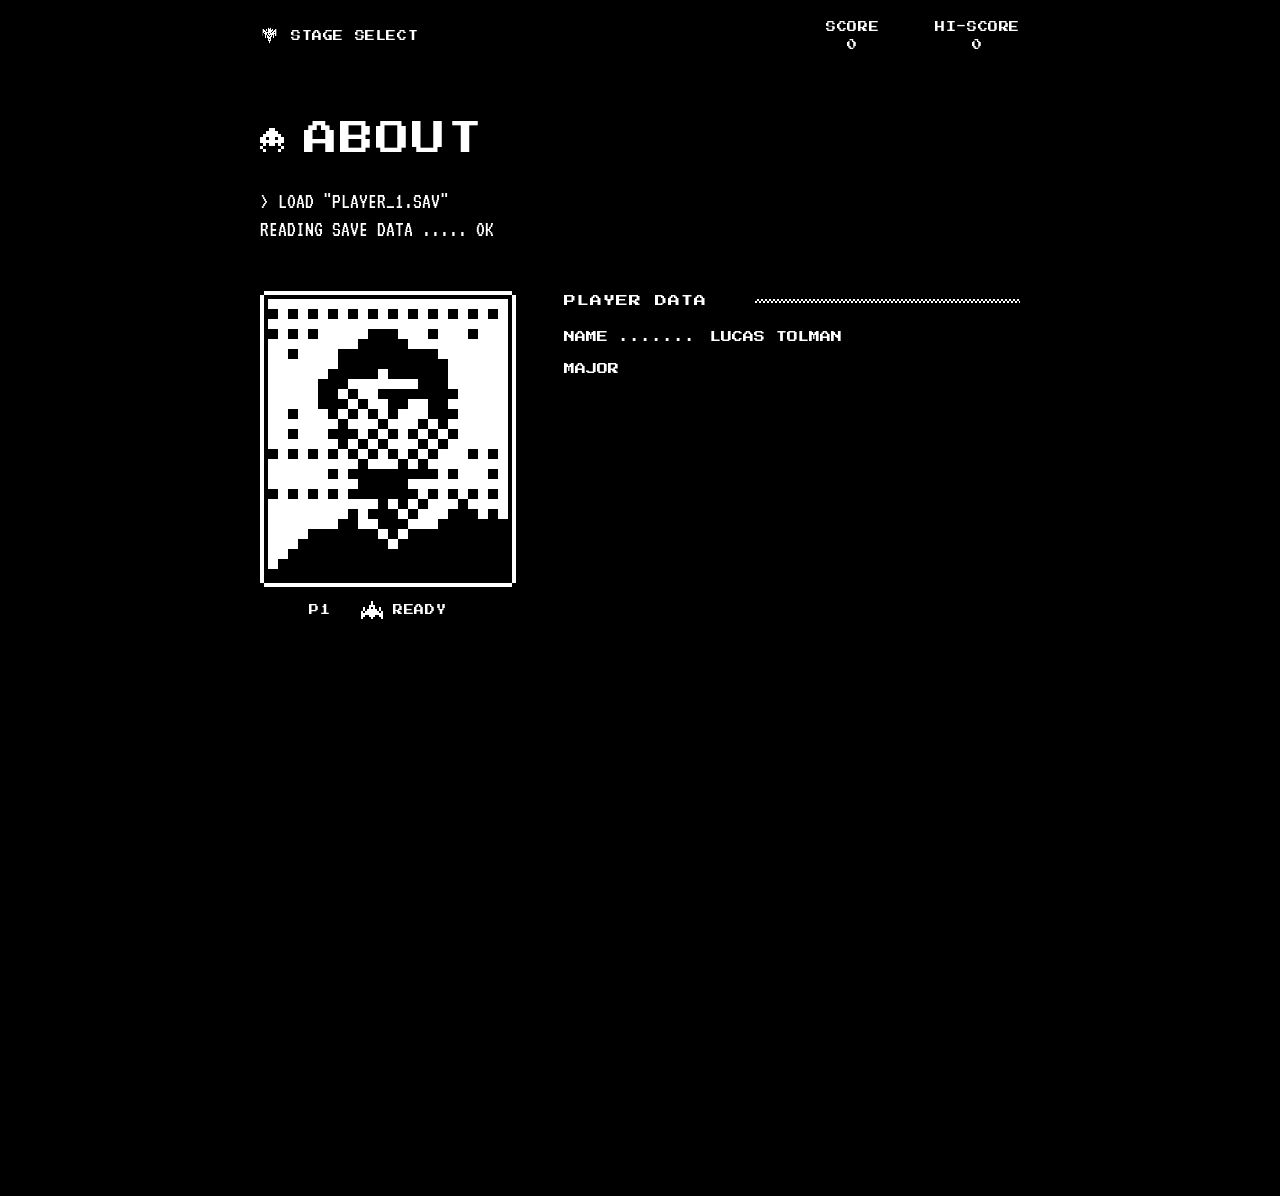
==== about.html @ dc3ba289 "Replace site with Space Invaders portfolio redesign Retro 1-bit Space Invaders theme built around th" ====
<!doctype html>
<html lang="en">
<head>
  <meta charset="utf-8">
  <meta name="viewport" content="width=device-width, initial-scale=1, viewport-fit=cover">
  <title>About · Lucas Tolman</title>
  <meta name="description" content="About Lucas Tolman: data science, marketing, AI and music.">
  <meta name="theme-color" content="#000000">
  <link rel="preconnect" href="https://fonts.googleapis.com">
  <link rel="preconnect" href="https://fonts.gstatic.com" crossorigin>
  <link href="https://fonts.googleapis.com/css2?family=Press+Start+2P&family=VT323&display=swap" rel="stylesheet">
  <link rel="stylesheet" href="stage.css">
  <script>document.documentElement.classList.add('js')</script>
  <script src="space-invaders-hero.js" defer></script>
  <script src="assets/portrait.js" defer></script>
  <script src="stage.js" defer></script>
</head>
<body>
<div class="crt">
  <header class="hud">
    <div class="stage-nav">
      <button class="stage-toggle" type="button" aria-expanded="false" aria-controls="stage-list"><span class="cursor" aria-hidden="true"></span>STAGE SELECT</button>
      <nav class="dropdown pixel-frame" id="stage-list" aria-label="Stages" hidden>
        <ul>
          <li><a href="about.html" aria-current="page"><span class="cursor" aria-hidden="true"></span><span>ABOUT</span></a></li>
          <li><a href="experience.html" data-nav><span class="cursor" aria-hidden="true"></span><span>EXPERIENCE</span></a></li>
          <li><a href="contact.html" data-nav><span class="cursor" aria-hidden="true"></span><span>CONTACT</span></a></li>
          <li class="home"><a href="index.html" data-nav><span class="cursor" aria-hidden="true"></span><span>HOME</span></a></li>
        </ul>
      </nav>
    </div>
    <div class="score"><span>SCORE</span><span data-score>0</span></div>
    <div class="score hi"><span>HI-SCORE</span><span data-hi>0</span></div>
  </header>
  <div class="ufo-lane" aria-hidden="true"></div>

  <main class="screen" id="main">
    <header class="title-card">
      <span class="sprite squid" data-pts="30" aria-hidden="true"></span>
      <h1>ABOUT</h1>
    </header>

    <!-- PLACEHOLDER COPY: drafted from the old portfolio. Edit the text freely; the typing picks up whatever is here. -->

    <div class="console" data-tw aria-hidden="true">
      <p class="cmd" data-speed="human">LOAD "PLAYER_1.SAV"</p>
      <p>READING SAVE DATA<span data-speed="slow"> .....</span> OK</p>
    </div>

    <section class="profile block">
      <figure class="portrait" data-tw>
        <canvas class="pixel-frame" data-run="portrait" width="120" height="140" role="img"
          aria-label="1-bit dithered portrait of Lucas Tolman smiling in front of a tiled wall"></canvas>
        <figcaption>P1 <span class="sprite mini" aria-hidden="true"></span> READY</figcaption>
      </figure>

      <div data-tw>
        <h2 class="sec">PLAYER DATA</h2>
        <dl class="kv" data-leaders>
          <div><dt>NAME</dt><dd>LUCAS TOLMAN</dd></div>
          <div><dt>MAJOR</dt><dd>DATA SCIENCE + BUSINESS</dd></div>
          <div><dt>CLASS</dt><dd>NORTHEASTERN '26</dd></div>
          <div><dt>LOCATION</dt><dd>BOSTON, MA</dd></div>
          <div><dt>ROLE</dt><dd>MARKETING x AI</dd></div>
          <div><dt>HOBBY</dt><dd>DJ / PRODUCER</dd></div>
        </dl>
      </div>
    </section>

    <section class="block" data-tw>
      <h2 class="sec">BIO.TXT</h2>
      <p class="prose">I build at the intersection of strategic operations, AI product management, and growth marketing. I studied Data Science and Business Administration at Northeastern, concentrating in marketing, spending my freshman year at their London campus.</p>
      <p class="prose">I currently work at ServiceNow, focusing on AI product strategy and enablement for marketing. My team is building the destination for AI-native marketers through transformation efforts. Outside of work, music is my passion: I've been producing and DJing for 8+ years, and it fuels the creative side I bring to my professional work.</p>
    </section>

    <p class="prompt" data-tw aria-hidden="true">&gt; <span class="idle-caret"></span></p>
  </main>

</div>
</body>
</html>
---- stage.css ----
/* ─────────────────────────────────────────────────────────────
   stage.css · shared look for the stage pages (about / experience / contact)
   1-bit, like the hero: white ink on black paper, nothing in between.
   Press Start 2P = game UI (menus, labels, settings)
   VT323          = terminal (commands and the prose they print)
   ───────────────────────────────────────────────────────────── */

:root {
  --ink: #fff;
  --paper: #000;
  --px: 4px;                         /* one "pixel" of UI chrome */
  --col: 760px;                      /* reading column */
  --pixel: 'Press Start 2P', ui-monospace, Menlo, Consolas, monospace;
  --term: 'VT323', ui-monospace, Menlo, Consolas, monospace;
  --cursor: none;                    /* sprites: filled in by stage.js from the hero's art */
  --dither: conic-gradient(var(--ink) 25%, transparent 0 50%, var(--ink) 0 75%, transparent 0) 0 0 / 4px 4px;
}

*, *::before, *::after { box-sizing: border-box; margin: 0; }
html, body { background: var(--paper); color: var(--ink); }
body {
  font-family: var(--pixel);
  font-size: 11px;
  line-height: 1.6;
  -webkit-font-smoothing: none;
  font-smooth: never;
  text-rendering: optimizeSpeed;
  overflow-x: hidden;
}
a { color: inherit; }
::selection { background: var(--ink); color: var(--paper); }
:focus { outline: none; }
:focus-visible { outline: 2px solid var(--ink); outline-offset: 4px; }

/* the whole screen powers on like the stage-select panel does */
.crt { min-height: 100vh; min-height: 100svh; display: flex; flex-direction: column; animation: boot 0.3s steps(6, end) both; }

/* pixel-art frame: square edges with the corners notched out (same trick as the home page) */
.pixel-frame {
  box-shadow:
    0 calc(-1 * var(--px)) 0 0 var(--ink),
    0 var(--px) 0 0 var(--ink),
    calc(-1 * var(--px)) 0 0 0 var(--ink),
    var(--px) 0 0 0 var(--ink);
}

/* ── sprites (art comes from space-invaders-hero.js) ── */
.sprite {
  --s: 3;
  display: inline-block;
  flex: none;
  position: relative;
  width: calc(var(--w) * var(--s) * 1px);
  height: calc(var(--h) * var(--s) * 1px);
  background: var(--img0) 0 0 / 100% 100% no-repeat;
  image-rendering: pixelated;
}
.f1 .sprite { background-image: var(--img1, var(--img0)); }
.sprite.squid { --w: 8;  --h: 8; --img0: var(--squid-0); --img1: var(--squid-1); }
.sprite.crab  { --w: 11; --h: 8; --img0: var(--crab-0);  --img1: var(--crab-1); }
.sprite.octo  { --w: 12; --h: 8; --img0: var(--octo-0);  --img1: var(--octo-1); }
.sprite.ufo   { --w: 16; --h: 7; --img0: var(--ufo-0); }
.sprite.mini  { --w: 11; --h: 9; --img0: var(--mini-0); }

/* shoot the decorations: they burst, score, and drop back in a few seconds later */
.sprite[data-pts] { cursor: crosshair; }
.sprite.is-hit { background: none; }
.sprite.is-hit::after {
  content: '';
  position: absolute;
  left: 50%; top: 50%;
  width: calc(13px * var(--s)); height: calc(8px * var(--s));
  transform: translate(-50%, -50%);
  background: var(--boom-0) 0 0 / 100% 100% no-repeat;
  image-rendering: pixelated;
}
.sprite.is-gone { visibility: hidden; }
.pts {
  position: absolute;
  z-index: 20;
  font-family: var(--pixel);
  font-size: 10px;
  line-height: 1;
  pointer-events: none;
  transform: translate(-50%, -50%);
  animation: float-up 0.9s steps(6, end) forwards;
}

/* the fighter as a menu cursor, turned to point right */
.cursor {
  display: inline-block;
  width: 17px;
  height: 19px;
  flex: none;
  margin: 0 1px;
  background: var(--cursor) center / 17px 19px no-repeat;
  image-rendering: pixelated;
  transform: rotate(90deg);
}

/* ── HUD: same layout as the game ── */
.hud {
  position: relative;
  display: grid;
  grid-template-columns: 1fr auto auto;
  align-items: center;
  column-gap: clamp(20px, 5vw, 56px);
  width: 100%;
  max-width: calc(var(--col) + 32px);
  margin: 0 auto;
  padding: 16px max(16px, env(safe-area-inset-right)) 4px max(16px, env(safe-area-inset-left));
  font-size: 10px;
  line-height: 1;
}
.score { display: grid; gap: 8px; text-align: center; letter-spacing: 0.06em; }
.ufo-lane { position: relative; height: 34px; overflow: hidden; }
.ufo-lane .sprite { position: absolute; left: 0; top: 10px; --s: 2; will-change: transform; }

/* ── stage select: a dropdown in the HUD, styled like the home page's menu ── */
.stage-nav { position: relative; justify-self: start; margin-left: -8px; }
.stage-toggle {
  display: inline-flex;
  align-items: center;
  gap: 12px;
  padding: 10px 14px 10px 8px;
  border: 0;
  font: inherit;
  letter-spacing: 0.06em;
  cursor: pointer;
}
/* the fighter points down at the menu, and up while it's open */
.stage-toggle .cursor { transform: rotate(180deg) scale(0.8); }
.stage-toggle[aria-expanded="true"] .cursor { transform: scale(0.8); }

.dropdown {
  position: absolute;
  top: calc(100% + 12px);
  left: 0;
  z-index: 30;
  min-width: 100%;
  padding: 10px 6px;
  background: var(--paper);
  font-size: 11px;
}
.dropdown[hidden] { display: none; }
.dropdown:not([hidden]) { animation: unroll 0.2s steps(5, end) both; }
.dropdown ul { list-style: none; padding: 0; display: grid; gap: 2px; }
.dropdown li { opacity: 0; }
.dropdown:not([hidden]) li { animation: appear 0s linear forwards; }
.dropdown:not([hidden]) li:nth-child(1) { animation-delay: 0.16s; }
.dropdown:not([hidden]) li:nth-child(2) { animation-delay: 0.22s; }
.dropdown:not([hidden]) li:nth-child(3) { animation-delay: 0.28s; }
.dropdown:not([hidden]) li:nth-child(4) { animation-delay: 0.34s; }
.dropdown a {
  display: grid;
  grid-template-columns: 17px auto;
  align-items: center;
  gap: 14px;
  padding: 12px 18px 12px 8px;
  line-height: 1;
  letter-spacing: 0.08em;
  text-decoration: none;
  white-space: nowrap;
}
.dropdown .cursor { visibility: hidden; }
.dropdown a.is-active .cursor { visibility: visible; animation: blink 0.8s steps(1, end) infinite; }
.dropdown [aria-current="page"] span + span { text-decoration: underline; text-decoration-thickness: 2px; text-underline-offset: 5px; }
/* HOME sits apart from the stages, under a dithered rule */
.dropdown .home { position: relative; margin-top: 10px; padding-top: 10px; }
.dropdown .home::before { content: ''; position: absolute; top: 0; left: 8px; right: 8px; height: 4px; background: var(--dither); }

/* invert on hover / focus, exactly like the home page buttons */
.stage-toggle, .channel-link, .dropdown a {
  color: var(--ink);
  background: transparent;
  outline: none;
}
.stage-toggle:focus-visible, .stage-toggle[aria-expanded="true"],
.channel-link:focus-visible, .channel-link.is-active { background: var(--ink); color: var(--paper); }
.stage-toggle:focus-visible .cursor, .stage-toggle[aria-expanded="true"] .cursor, .channel-link.is-active .cursor { filter: invert(1); }
@media (hover: hover) {
  .stage-toggle:hover { background: var(--ink); color: var(--paper); }
  .stage-toggle:hover .cursor { filter: invert(1); }
}
[data-nav].is-chosen { animation: chosen 0.09s steps(1, end) infinite; }

/* ── the reading column ── */
.screen {
  flex: 1;
  width: 100%;
  max-width: calc(var(--col) + 32px);
  margin: 0 auto;
  padding: 28px 16px max(72px, env(safe-area-inset-bottom));
}

.title-card {
  display: flex;
  align-items: center;
  gap: 20px;
  margin-bottom: 30px;
}
.title-card h1 {
  font-size: clamp(22px, 5.4vw, 34px);
  font-weight: normal;
  line-height: 1.1;
  letter-spacing: 0.06em;
  animation: banner 0.6s steps(1, end) both;
}
.title-card .sprite { animation: drop-in 0.5s steps(5, end) both; }

/* terminal: a prompt, a command, what it printed */
.console {
  font-family: var(--term);
  font-size: 22px;
  line-height: 1.25;
  margin-bottom: 48px;
}
.cmd::before { content: '> '; content: '> ' / ''; }
.term { font-family: var(--term); font-size: 22px; line-height: 1.3; }

/* section heads: label, then a dithered rule out to the edge */
.sec {
  display: flex;
  align-items: center;
  gap: 16px;
  margin: 0 0 22px;
  font-size: 12px;
  font-weight: normal;
  letter-spacing: 0.08em;
  line-height: 1;
}
.sec::after {
  content: '';
  flex: 1;
  height: 4px;
  background: var(--dither);
  transform-origin: left;
}
.tw-in.sec::after { animation: grow 0.45s steps(9, end) both; }
.block { margin-bottom: 56px; }

/* game-settings rows: LABEL ........ VALUE */
.kv { display: grid; grid-template-columns: max-content 1fr; column-gap: 14px; row-gap: 14px; line-height: 1.6; }
.kv > div { display: contents; }
.kv dt { white-space: pre; }
.kv dd { overflow-wrap: anywhere; }
.kv .dots { white-space: pre; }

.prose { font-family: var(--term); font-size: 22px; line-height: 1.3; max-width: 62ch; }
.prose + .prose { margin-top: 0.8em; }

/* the last line of every page: a prompt waiting for you */
.prompt { margin-top: 8px; font-family: var(--term); font-size: 22px; line-height: 1; }
.idle-caret { display: inline-block; width: 0.5em; height: 0.9em; vertical-align: -0.1em; background: var(--ink); animation: blink 1s steps(1, end) infinite; }

/* ─────────────── typewriter ───────────────
   Text stays in the layout from the start (transparent until typed), so nothing
   reflows while it types and screen readers get all of it straight away.
   Elements wait at opacity 0 until the typing reaches them. */
.js [data-tw]:not(.tw-armed) { visibility: hidden; animation: failsafe 0s 3s forwards; }
.tw-armed:not(.tw-done) :not(.tw-in, .tw-cur, .tw-off) { opacity: 0; }
.tw-armed:not(.tw-done) { cursor: pointer; }
.tw-armed:not(.tw-done) a { pointer-events: none; }
.tw-off { color: transparent; }
.tw-cur { background: currentColor; -webkit-text-fill-color: transparent; }

/* ── keyframes ── */
@keyframes boot { from { clip-path: inset(49.5% 0 49.5% 0); } to { clip-path: inset(0 0 0 0); } }
@keyframes blink { 50% { visibility: hidden; } }
@keyframes appear { to { opacity: 1; } }
@keyframes unroll { from { clip-path: inset(0 0 100% 0); } to { clip-path: inset(-8px -8px -8px -8px); } }
@keyframes banner { 0%, 34%, 68% { visibility: visible; } 17%, 51% { visibility: hidden; } }
@keyframes drop-in { from { transform: translateY(-24px); opacity: 0; } 20% { opacity: 1; } to { transform: none; opacity: 1; } }
@keyframes grow { from { transform: scaleX(0); } to { transform: scaleX(1); } }
@keyframes chosen { 0% { background: var(--ink); color: var(--paper); } 50% { background: transparent; color: var(--ink); } }
@keyframes float-up { from { margin-top: 0; } 80% { opacity: 1; } to { margin-top: -22px; opacity: 0; } }
@keyframes failsafe { to { visibility: visible; } }

@media (max-width: 560px) {
  body { font-size: 10px; }
  .hud { grid-template-columns: 1fr auto; padding-top: 12px; }
  .hud .score.hi { display: none; }
  .stage-nav { margin-left: -4px; }
  .stage-toggle { font-size: 9px; gap: 8px; padding: 8px 10px 8px 4px; }
  .title-card { gap: 14px; margin-bottom: 24px; }
  .title-card .sprite { --s: 2; }
  .console, .term, .prose, .prompt { font-size: 20px; }
  .kv { grid-template-columns: 1fr; row-gap: 4px; }
  .kv dd { padding-left: 2ch; margin-bottom: 10px; }
  .kv .dots { display: none; }
}

@media (prefers-reduced-motion: reduce) {
  .crt, .title-card h1, .title-card .sprite, .tw-in.sec::after { animation: none; }
  .idle-caret { animation: none; }
  .dropdown:not([hidden]), .dropdown:not([hidden]) li { animation: none; }
  .dropdown li { opacity: 1; }
}

/* ═════════════ page parts ═════════════ */

/* ── about: player card ── */
.profile { display: grid; grid-template-columns: auto 1fr; gap: 32px 48px; align-items: start; }
.portrait { display: grid; justify-items: center; gap: 18px; padding: var(--px); }
/* a black gap between frame and photo keeps a bright background from merging into the frame */
.portrait canvas { display: block; box-sizing: content-box; width: 240px; height: 280px; padding: var(--px); image-rendering: pixelated; background: var(--paper); }
.portrait figcaption { display: flex; align-items: center; gap: 10px; font-size: 10px; line-height: 1; letter-spacing: 0.08em; }
.portrait .sprite { --s: 2; }
.profile .sec { margin-top: 4px; }

/* ── experience: mission log, laid out like the attract-mode score table ── */
.attract { text-align: center; font-size: 13px; font-weight: normal; letter-spacing: 0.08em; line-height: 1.4; margin: 0 0 44px; }
.table { list-style: none; padding: 0; display: grid; gap: 56px; margin-bottom: 64px; }
.entry { display: grid; grid-template-columns: 56px 1fr; gap: 0 20px; }
.entry > .sprite { justify-self: center; margin-top: 1px; }
.entry-title { font-size: 14px; font-weight: normal; letter-spacing: 0.06em; line-height: 1.3; margin-bottom: 14px; }
.entry-role { font-size: 10px; line-height: 1.9; letter-spacing: 0.04em; margin-bottom: 4px; }
.entry-meta { margin-bottom: 16px; }


/* ── contact: comms menu ── */
.channels { list-style: none; padding: 0; display: grid; gap: 6px; }
.channels li { display: flex; }
.channel-link {
  flex: 0 1 auto;
  min-width: 0;
  display: grid;
  grid-template-columns: 17px max-content 1fr;
  align-items: center;
  gap: 14px;
  padding: 13px 14px 13px 8px;
  line-height: 1.5;
  text-decoration: none;
}
.channel-link .cursor { visibility: hidden; }
.channel-link.is-active .cursor { visibility: visible; animation: blink 0.8s steps(1, end) infinite; }
.channel-link .k, .channel-link .dots { white-space: pre; }
.channel-link .v { overflow-wrap: anywhere; }


/* wide screens: the cursor hangs in the margin so the labels line up with the rest of the page */
@media (min-width: 880px) {
  .channel-link { margin-left: -39px; }
}
@media (max-width: 640px) {
  .profile { grid-template-columns: 1fr; }
  .portrait { justify-self: center; }
}
@media (max-width: 560px) {
  .entry { grid-template-columns: 36px 1fr; gap: 0 12px; }
  .entry > .sprite { --s: 2; }
  .entry-title { font-size: 12px; }
  .channel-link { grid-template-columns: 1fr; row-gap: 8px; margin-left: -8px; }
  .channel-link .cursor, .channel-link .dots { display: none; }
}
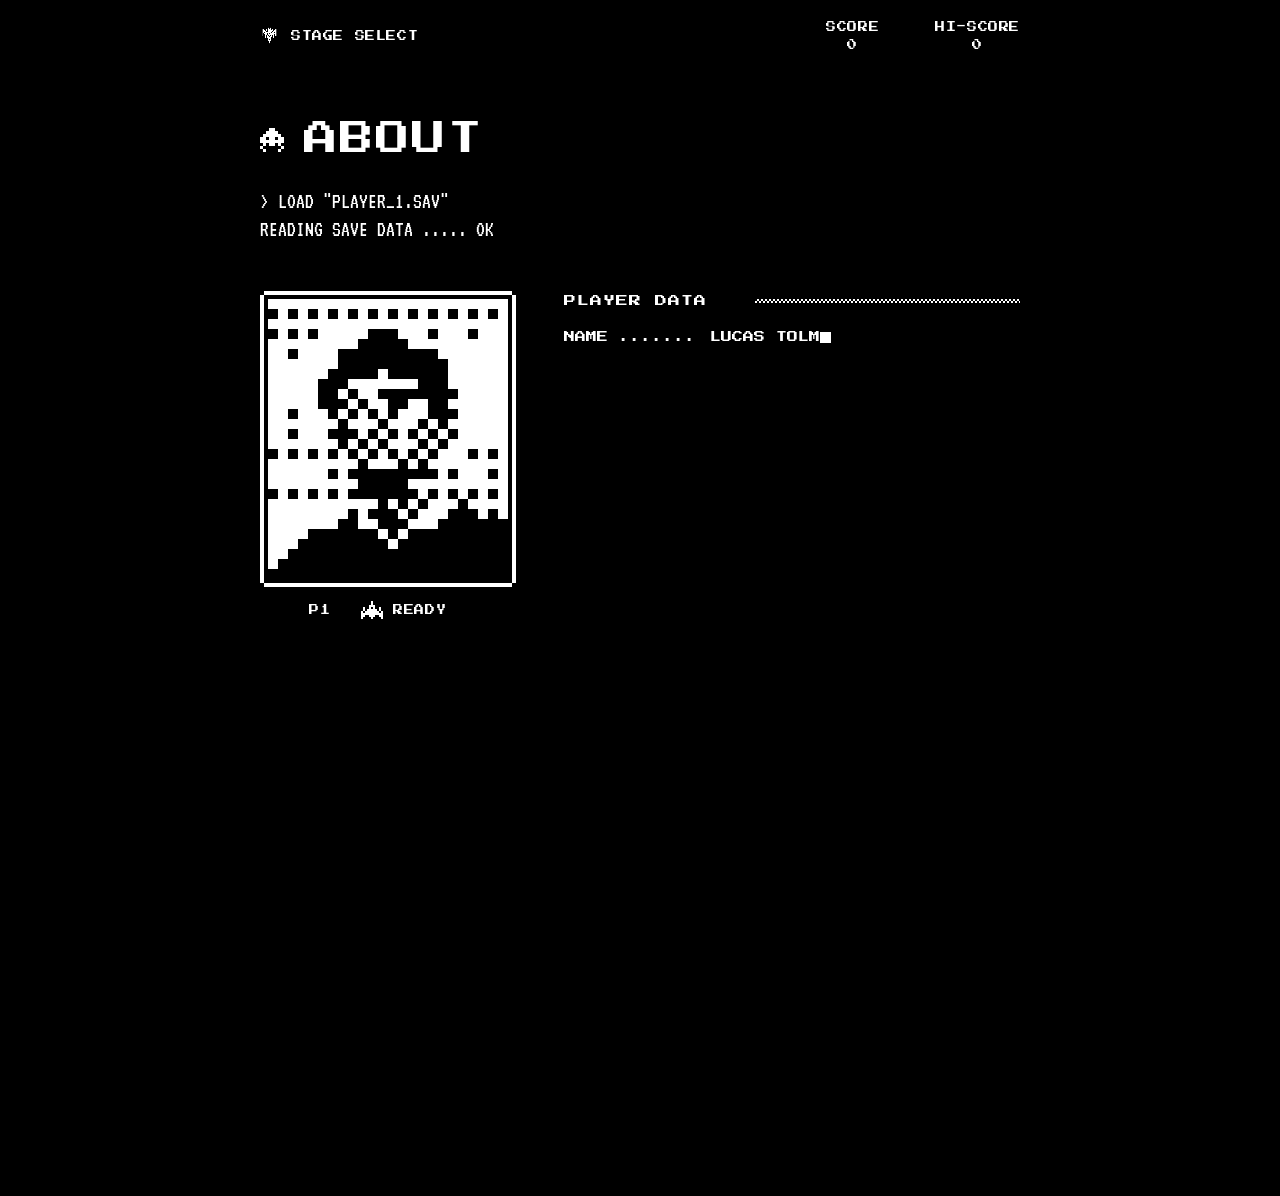
==== commit 9ea24bfd: "Clean URLs and a browser-tab favicon Internal navigation now links to /about, /experience, /contact " ====
--- a/about.html
+++ b/about.html
@@ -6,6 +6,9 @@
   <title>About · Lucas Tolman</title>
   <meta name="description" content="About Lucas Tolman: data science, marketing, AI and music.">
   <meta name="theme-color" content="#000000">
+  <link rel="icon" href="/favicon.svg" type="image/svg+xml">
+  <link rel="icon" href="/favicon.ico" sizes="any">
+  <link rel="apple-touch-icon" href="/apple-touch-icon.png">
   <link rel="preconnect" href="https://fonts.googleapis.com">
   <link rel="preconnect" href="https://fonts.gstatic.com" crossorigin>
   <link href="https://fonts.googleapis.com/css2?family=Press+Start+2P&family=VT323&display=swap" rel="stylesheet">
@@ -22,10 +25,10 @@
       <button class="stage-toggle" type="button" aria-expanded="false" aria-controls="stage-list"><span class="cursor" aria-hidden="true"></span>STAGE SELECT</button>
       <nav class="dropdown pixel-frame" id="stage-list" aria-label="Stages" hidden>
         <ul>
-          <li><a href="about.html" aria-current="page"><span class="cursor" aria-hidden="true"></span><span>ABOUT</span></a></li>
-          <li><a href="experience.html" data-nav><span class="cursor" aria-hidden="true"></span><span>EXPERIENCE</span></a></li>
-          <li><a href="contact.html" data-nav><span class="cursor" aria-hidden="true"></span><span>CONTACT</span></a></li>
-          <li class="home"><a href="index.html" data-nav><span class="cursor" aria-hidden="true"></span><span>HOME</span></a></li>
+          <li><a href="/about" aria-current="page"><span class="cursor" aria-hidden="true"></span><span>ABOUT</span></a></li>
+          <li><a href="/experience" data-nav><span class="cursor" aria-hidden="true"></span><span>EXPERIENCE</span></a></li>
+          <li><a href="/contact" data-nav><span class="cursor" aria-hidden="true"></span><span>CONTACT</span></a></li>
+          <li class="home"><a href="/" data-nav><span class="cursor" aria-hidden="true"></span><span>HOME</span></a></li>
         </ul>
       </nav>
     </div>
